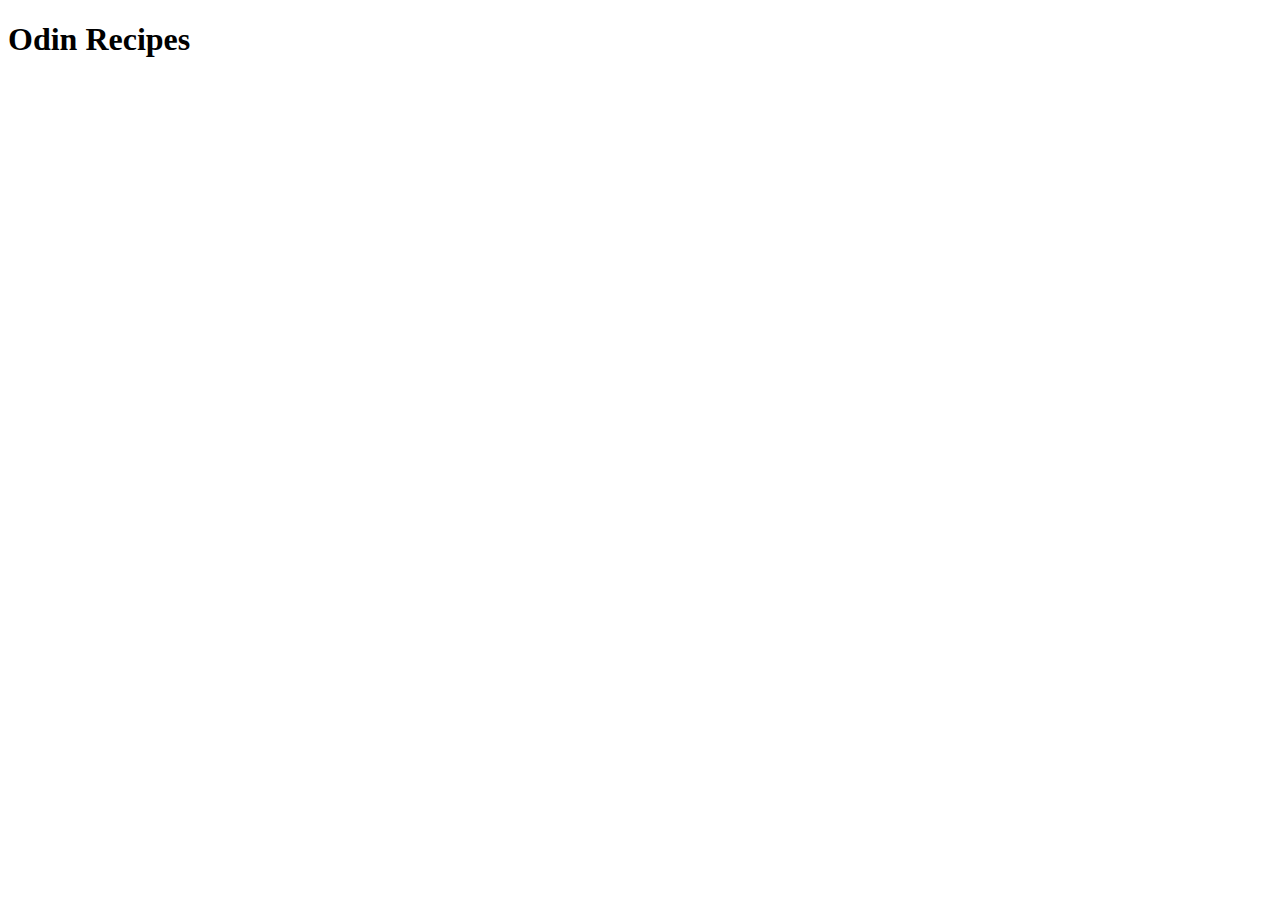
==== index.html @ 940ba652 "Construct HTML boilerplate" ====
<!DOCTYPE html>
<html lang="en">
<head>
    <meta charset="UTF-8">
    <meta name="viewport" content="width=device-width, initial-scale=1.0">
    <title>Homepage</title>
</head>
<body>
    <h1>Odin Recipes</h1>
</body>
</html>
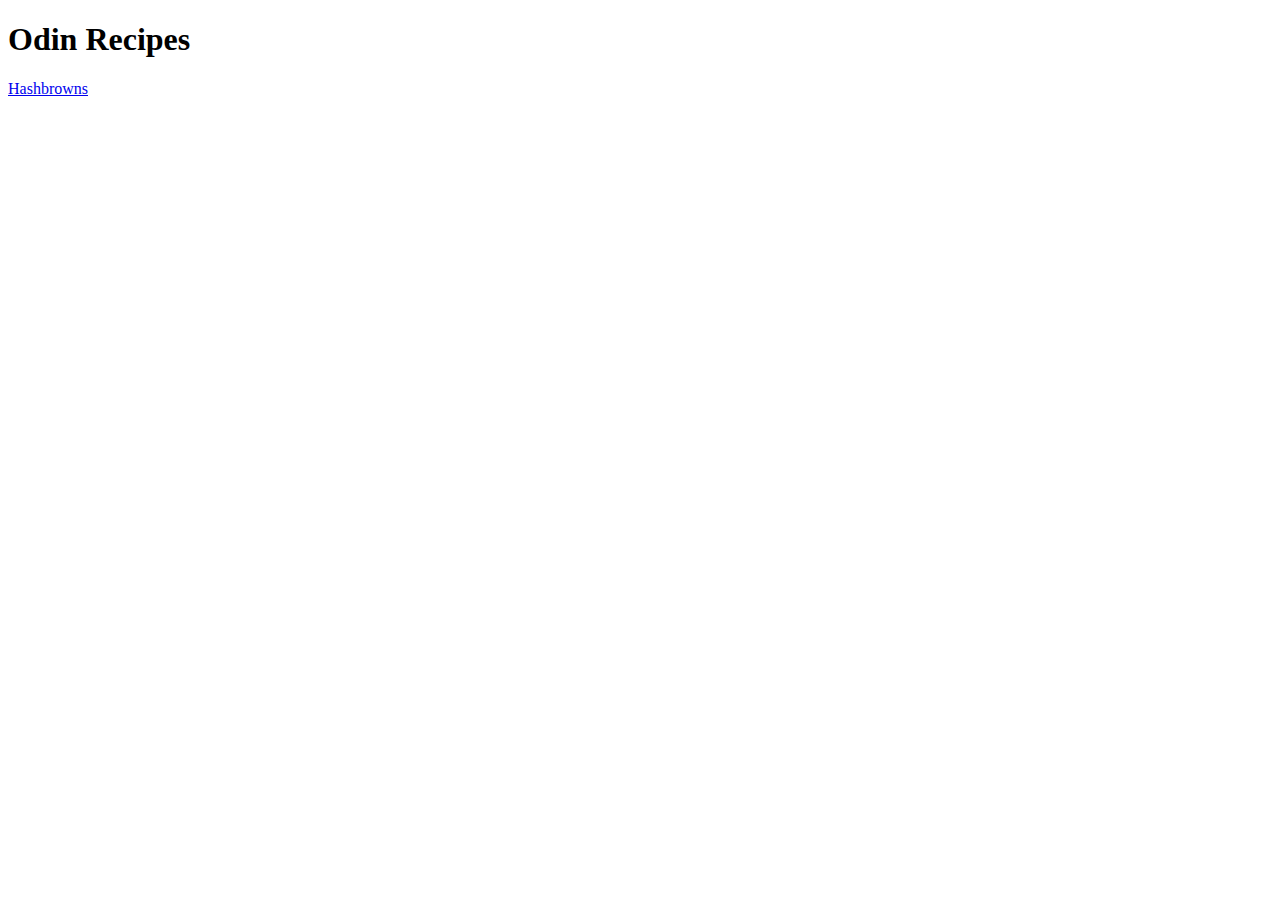
==== commit 3b4e20ef: "Link hashbrowns.html on homepage" ====
--- a/index.html
+++ b/index.html
@@ -7,5 +7,6 @@
 </head>
 <body>
     <h1>Odin Recipes</h1>
+    <a href="recipes/hashbrowns.html">Hashbrowns</a>
 </body>
 </html>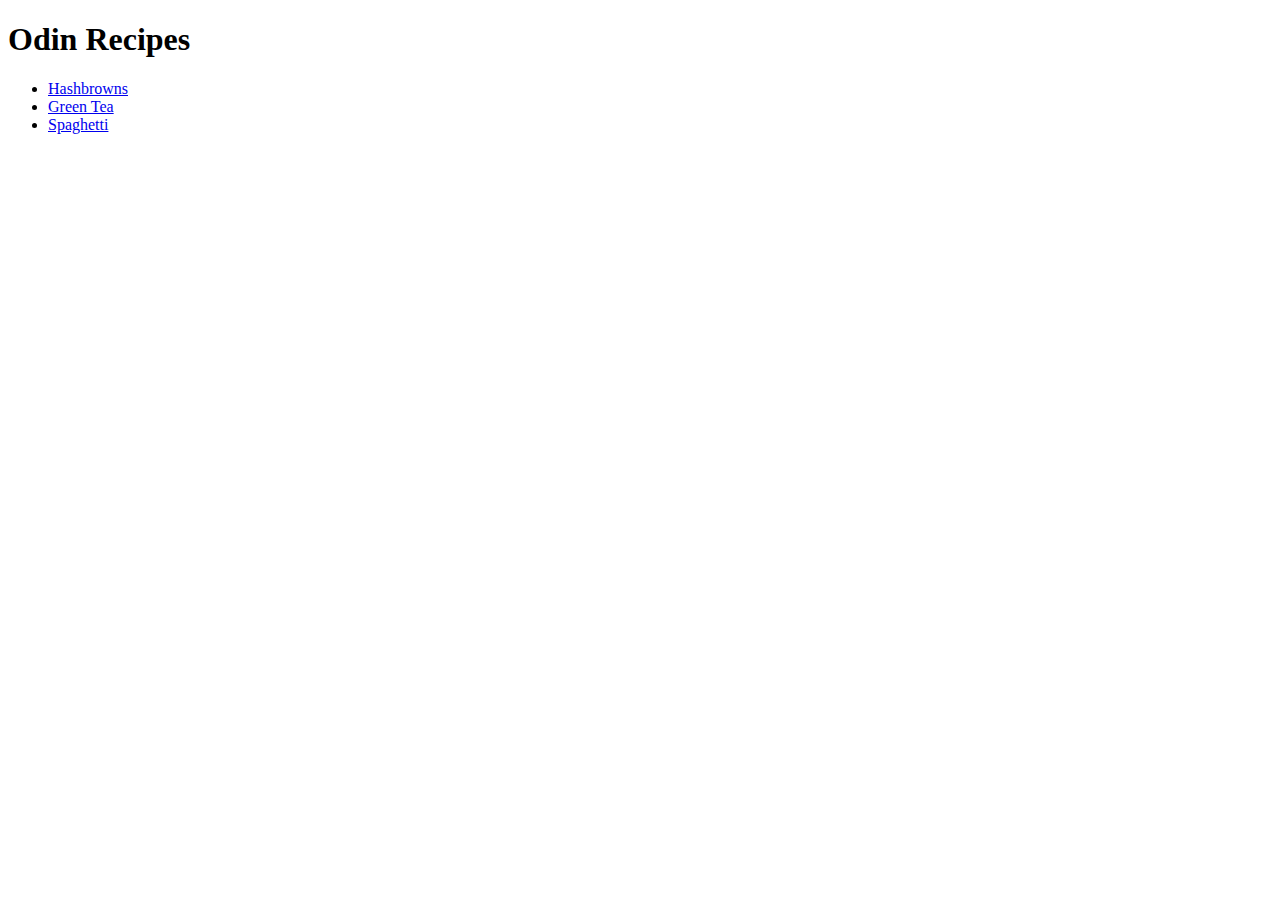
==== commit 11bae9ff: "Link green-tea.html spaghetti.html to index.html" ====
--- a/index.html
+++ b/index.html
@@ -7,6 +7,10 @@
 </head>
 <body>
     <h1>Odin Recipes</h1>
-    <a href="recipes/hashbrowns.html">Hashbrowns</a>
+    <ul>
+        <li><a href="recipes/hashbrowns.html">Hashbrowns</a></li>
+        <li><a href="recipes/green-tea.html">Green Tea</a></li>
+        <li><a href="recipes/spaghetti.html">Spaghetti</a></li>
+    </ul>
 </body>
 </html>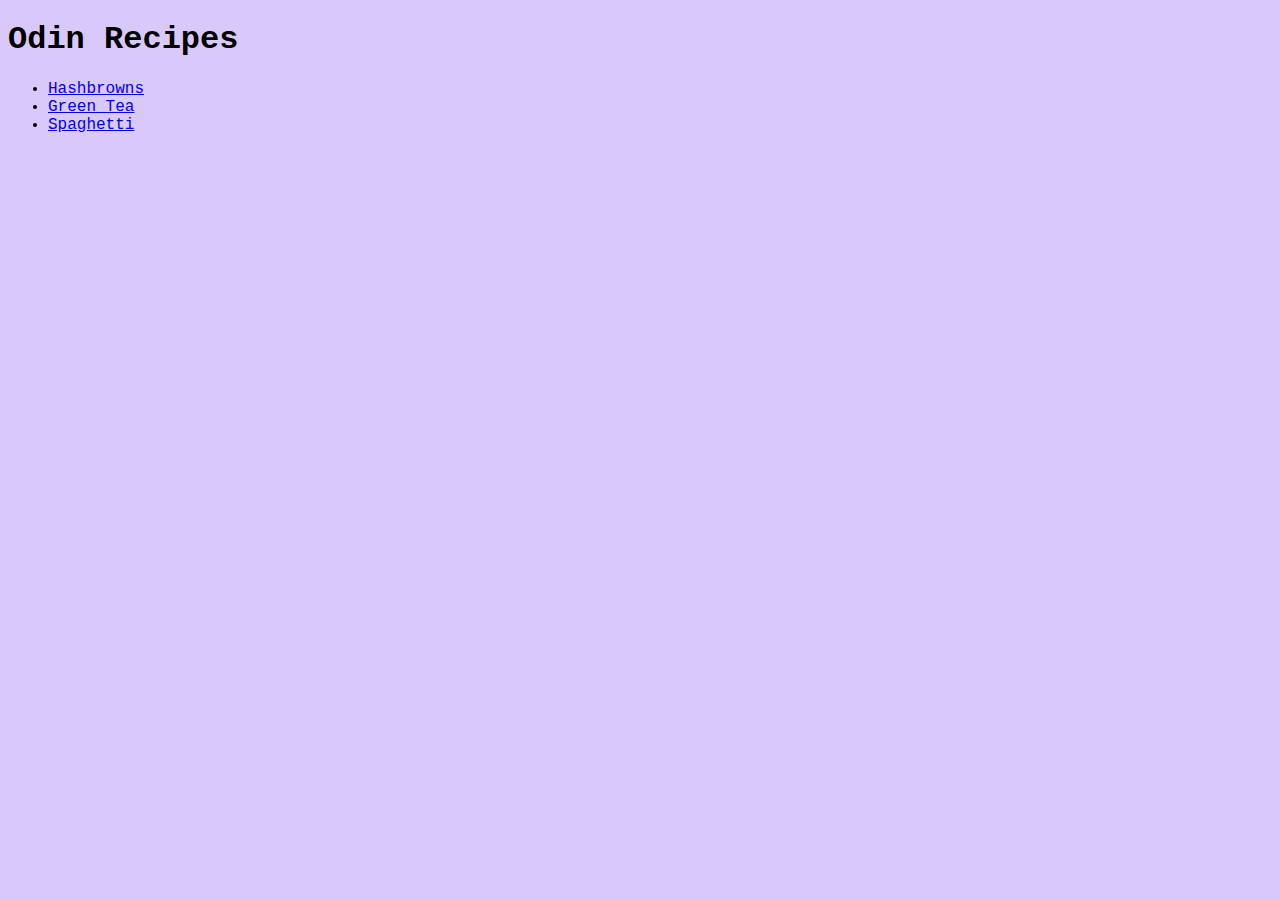
==== commit 9ef8b154: "Give body element lavender background" ====
--- a/index.html
+++ b/index.html
@@ -4,6 +4,7 @@
     <meta charset="UTF-8">
     <meta name="viewport" content="width=device-width, initial-scale=1.0">
     <title>Homepage</title>
+    <link rel="stylesheet" href="style.css">
 </head>
 <body>
     <h1>Odin Recipes</h1>
--- a/style.css
+++ b/style.css
@@ -0,0 +1,7 @@
+body {
+    font-family: 'Courier New', 'Verdana', 'Times New Roman';
+    background-color: #d9c8fa;
+}
+
+
+
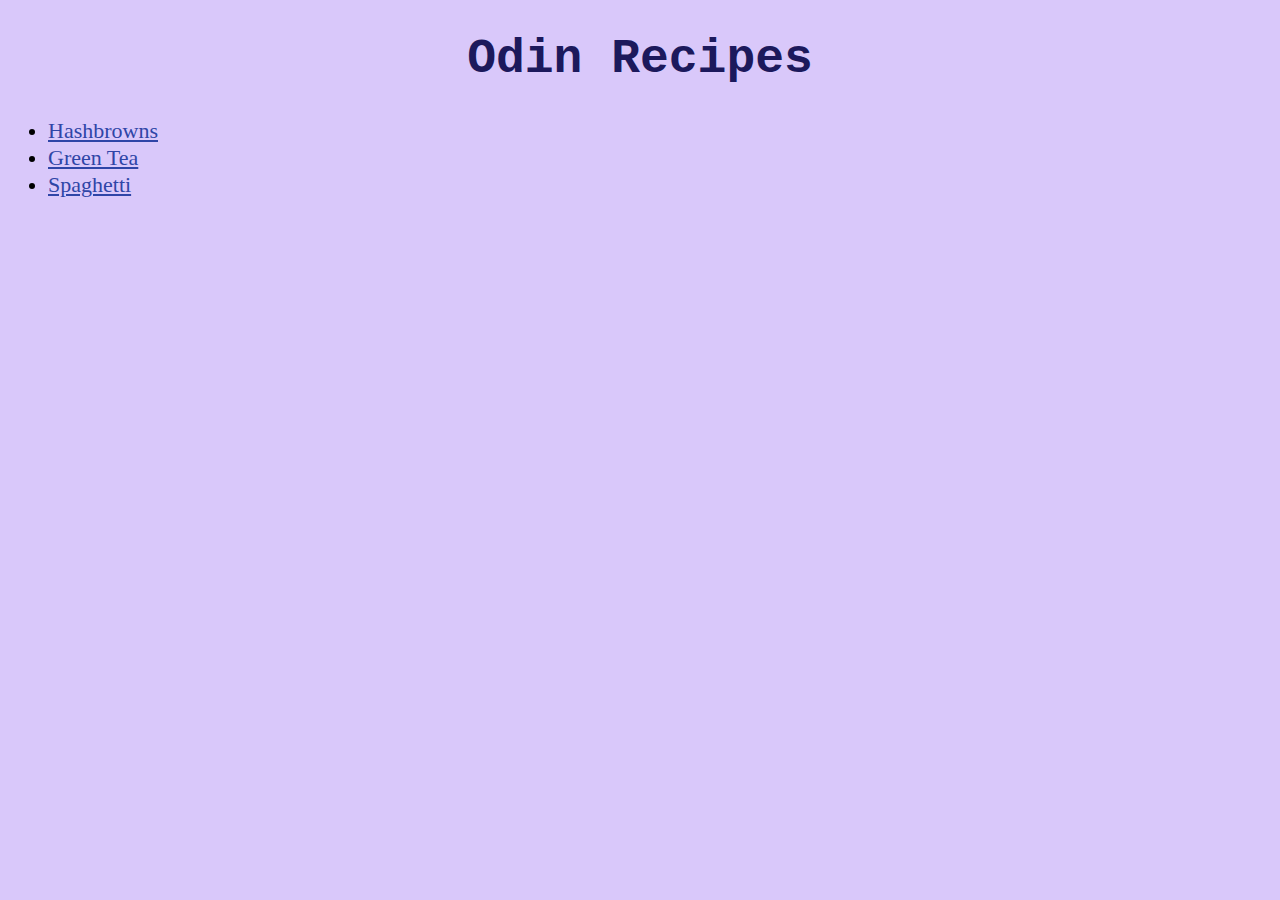
==== commit a12ed6f3: "Create title and recipe div classes" ====
--- a/index.html
+++ b/index.html
@@ -7,11 +7,16 @@
     <link rel="stylesheet" href="style.css">
 </head>
 <body>
-    <h1>Odin Recipes</h1>
-    <ul>
-        <li><a href="recipes/hashbrowns.html">Hashbrowns</a></li>
-        <li><a href="recipes/green-tea.html">Green Tea</a></li>
-        <li><a href="recipes/spaghetti.html">Spaghetti</a></li>
-    </ul>
+    <div class="title">
+        <h1>Odin Recipes</h1>
+    </div>
+    
+    <div class="recipes">
+        <ul>
+            <li><a href="recipes/hashbrowns.html">Hashbrowns</a></li>
+            <li><a href="recipes/green-tea.html">Green Tea</a></li>
+            <li><a href="recipes/spaghetti.html">Spaghetti</a></li>
+        </ul>
+    </div>
 </body>
 </html>--- a/style.css
+++ b/style.css
@@ -3,5 +3,29 @@
     background-color: #d9c8fa;
 }
 
+h1 {
+    color: #1c195c;
+    font-weight: bold;
+    text-align:center;
+    font-size: 48px;
+}
+
+ul {
+    font-size: 22px;
+}
+
+a {
+    font-family: Cambria, Cochin, serif;
+}
+
+a:link {
+    color: #2f45a7;
+}
+
+a:hover {
+    color: #7d2fa7;
+}
 
 
+
+
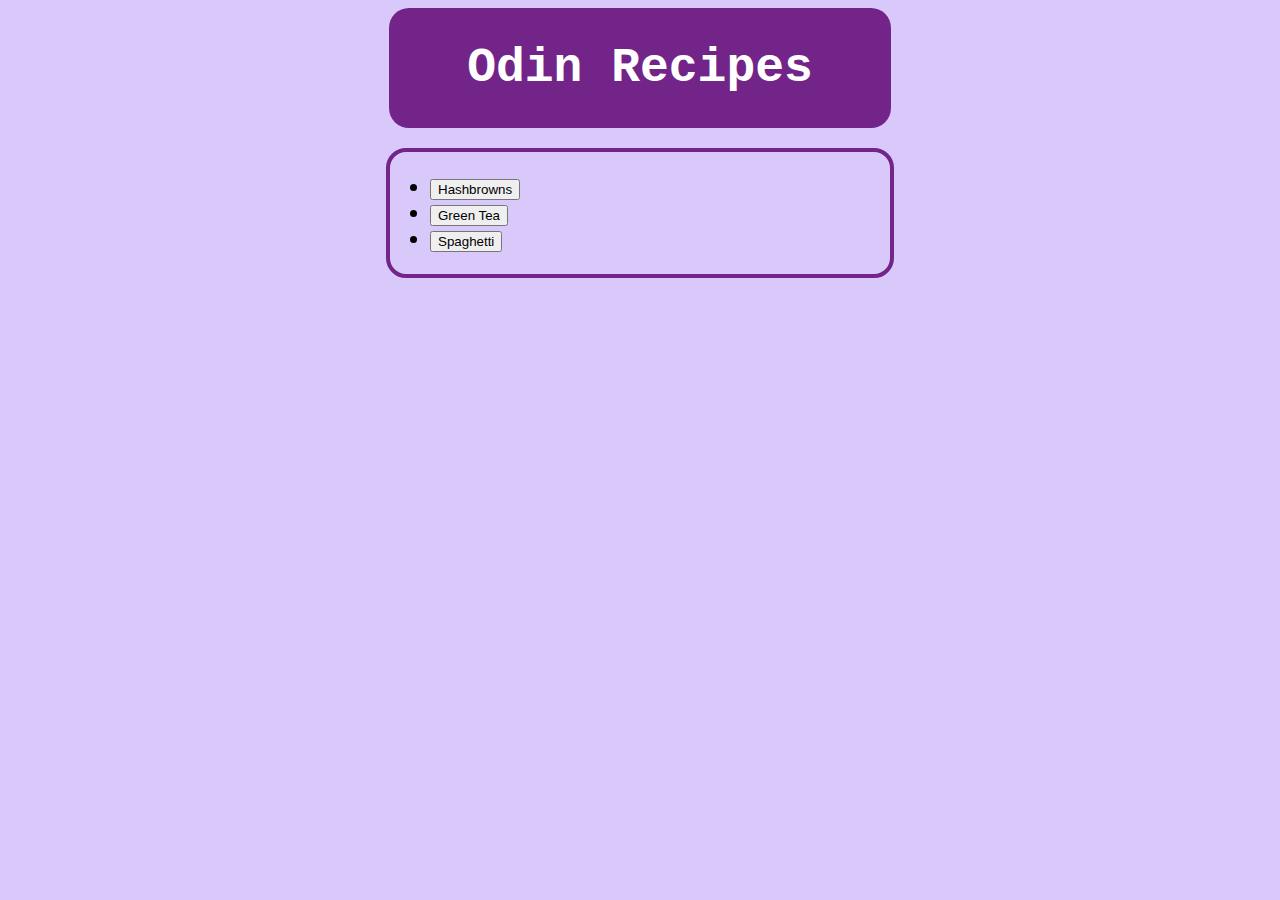
==== commit 25615794: "Nest buttons in anchor elements HTML" ====
--- a/index.html
+++ b/index.html
@@ -13,9 +13,15 @@
     
     <div class="recipes">
         <ul>
-            <li><a href="recipes/hashbrowns.html">Hashbrowns</a></li>
-            <li><a href="recipes/green-tea.html">Green Tea</a></li>
-            <li><a href="recipes/spaghetti.html">Spaghetti</a></li>
+            <li><a href="recipes/hashbrowns.html">
+                <button>Hashbrowns</button>
+            </a></li>
+            <li><a href="recipes/green-tea.html">
+                <button>Green Tea</button>
+            </a></li>
+            <li><a href="recipes/spaghetti.html">
+                <button>Spaghetti</button>
+            </a></li>
         </ul>
     </div>
 </body>
--- a/style.css
+++ b/style.css
@@ -3,19 +3,25 @@
     background-color: #d9c8fa;
 }
 
-h1 {
-    color: #1c195c;
+.title {
+    width: 500px;
+    margin: 0 auto;
+    background-color: #732489;
+    color: white;
     font-weight: bold;
     text-align:center;
-    font-size: 48px;
+    font-size: 24px;
+    padding: 1px;
+    border-radius: 20px;
 }
 
-ul {
+.recipes {
     font-size: 22px;
-}
-
-a {
     font-family: Cambria, Cochin, serif;
+    border: solid 4px #732489;
+    border-radius: 20px;
+    width: 500px;
+    margin: 20px auto;  
 }
 
 a:link {
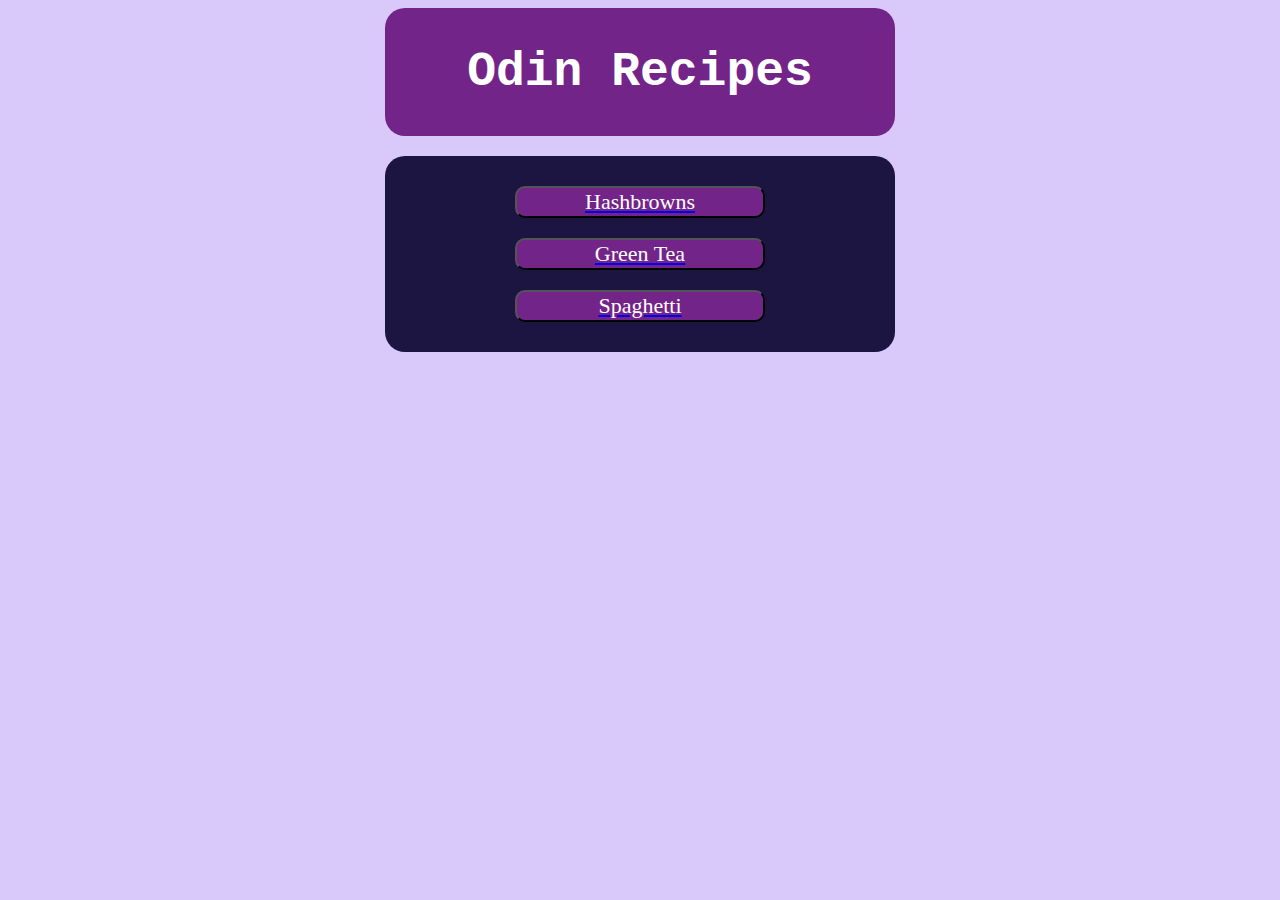
==== commit f836f5e5: "Style recipes class and button" ====
--- a/index.html
+++ b/index.html
@@ -12,17 +12,17 @@
     </div>
     
     <div class="recipes">
-        <ul>
-            <li><a href="recipes/hashbrowns.html">
-                <button>Hashbrowns</button>
-            </a></li>
-            <li><a href="recipes/green-tea.html">
-                <button>Green Tea</button>
-            </a></li>
-            <li><a href="recipes/spaghetti.html">
-                <button>Spaghetti</button>
-            </a></li>
-        </ul>
+        
+        <a href="recipes/hashbrowns.html">
+            <button>Hashbrowns</button>
+        </a>
+        <a href="recipes/green-tea.html">
+            <button>Green Tea</button>
+        </a>
+        <a href="recipes/spaghetti.html">
+            <button>Spaghetti</button>
+        </a>
+        
     </div>
 </body>
 </html>--- a/style.css
+++ b/style.css
@@ -11,27 +11,30 @@
     font-weight: bold;
     text-align:center;
     font-size: 24px;
-    padding: 1px;
+    padding: 5px;
     border-radius: 20px;
 }
 
 .recipes {
-    font-size: 22px;
-    font-family: Cambria, Cochin, serif;
-    border: solid 4px #732489;
-    border-radius: 20px;
+    background-color: rgb(29, 21, 65);
+    padding: 10px 5px;
+    margin: 20px auto;
     width: 500px;
-    margin: 20px auto;  
+    border-radius: 20px
 }
 
-a:link {
-    color: #2f45a7;
-}
-
-a:hover {
-    color: #7d2fa7;
+button {
+    background-color: #732489;
+    color: white;
+    font-family: Cambria, Cochin, serif;
+    display: block;
+    font-size: 22px;
+    width: 250px;
+    margin: 20px auto;  
+    border-radius: 10px;
 }
 
 
 
 
+
